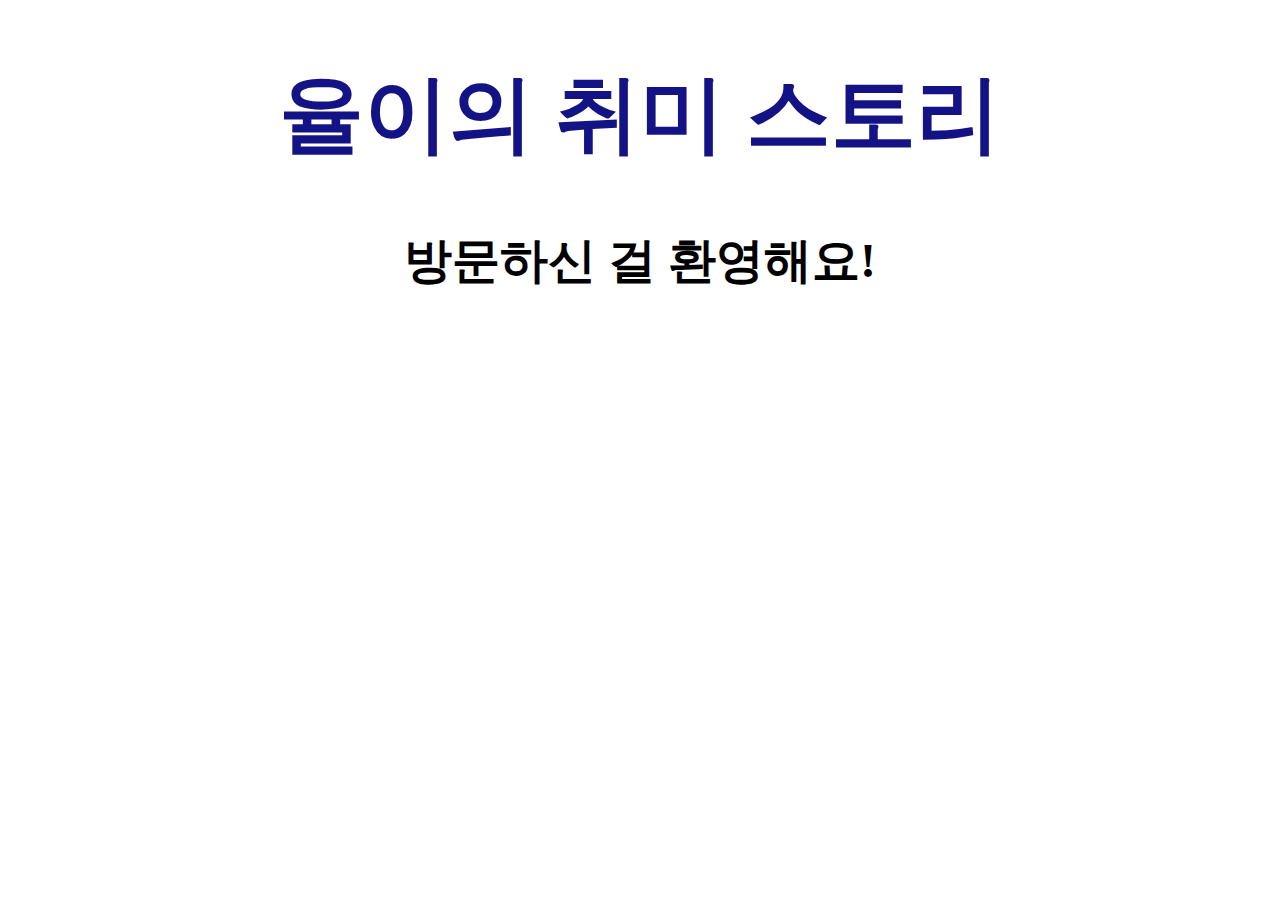
==== index.html @ 9d940691 "Add files via upload" ====
<!DOCTYPE html>
<html>
<head>
    <title>율이의 취미 스토리</title>
    <meta charset="utf-8">
    <style>
        h1{
            color: rgb(19, 19, 134);
            text-align: center;
            font-size: 85px;
        }
    </style>
</head>
<body>
<h1>율이의 취미 스토리</h1>
<h1 style="color:black; text-align: center; font-size: 300%;">방문하신 걸 환영해요!</h1>
</body>
</html>
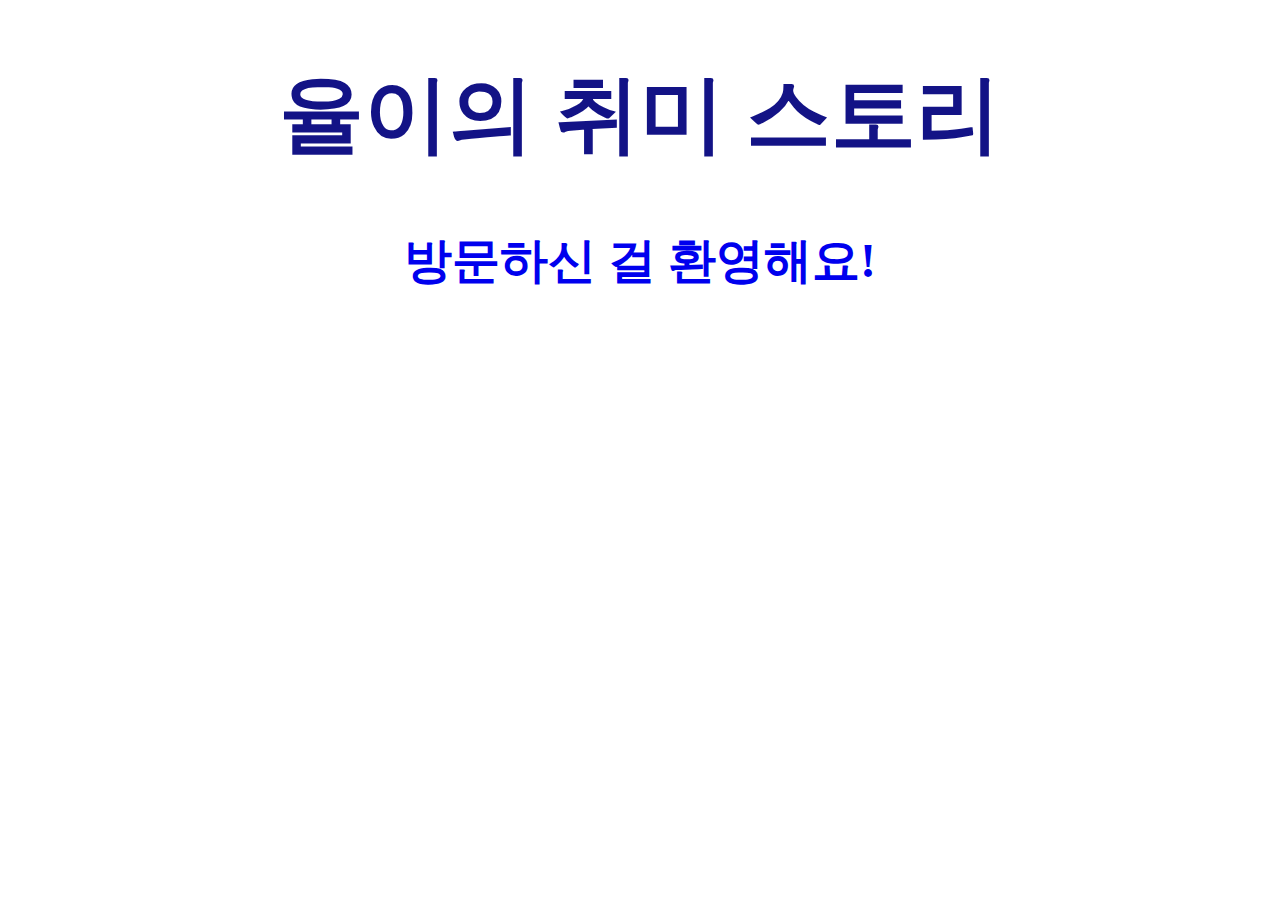
==== commit 39403508: "Add files via upload" ====
--- a/index.html
+++ b/index.html
@@ -9,10 +9,13 @@
             text-align: center;
             font-size: 85px;
         }
+        a {
+            text-decoration: none;
+        }
     </style>
 </head>
 <body>
 <h1>율이의 취미 스토리</h1>
-<h1 style="color:black; text-align: center; font-size: 300%;">방문하신 걸 환영해요!</h1>
+<h1 style="color:black; text-align: center; font-size: 300%;"><a href="main.html" >방문하신 걸 환영해요!<a href target="_blank"></target></a></h1>
 </body>
 </html>